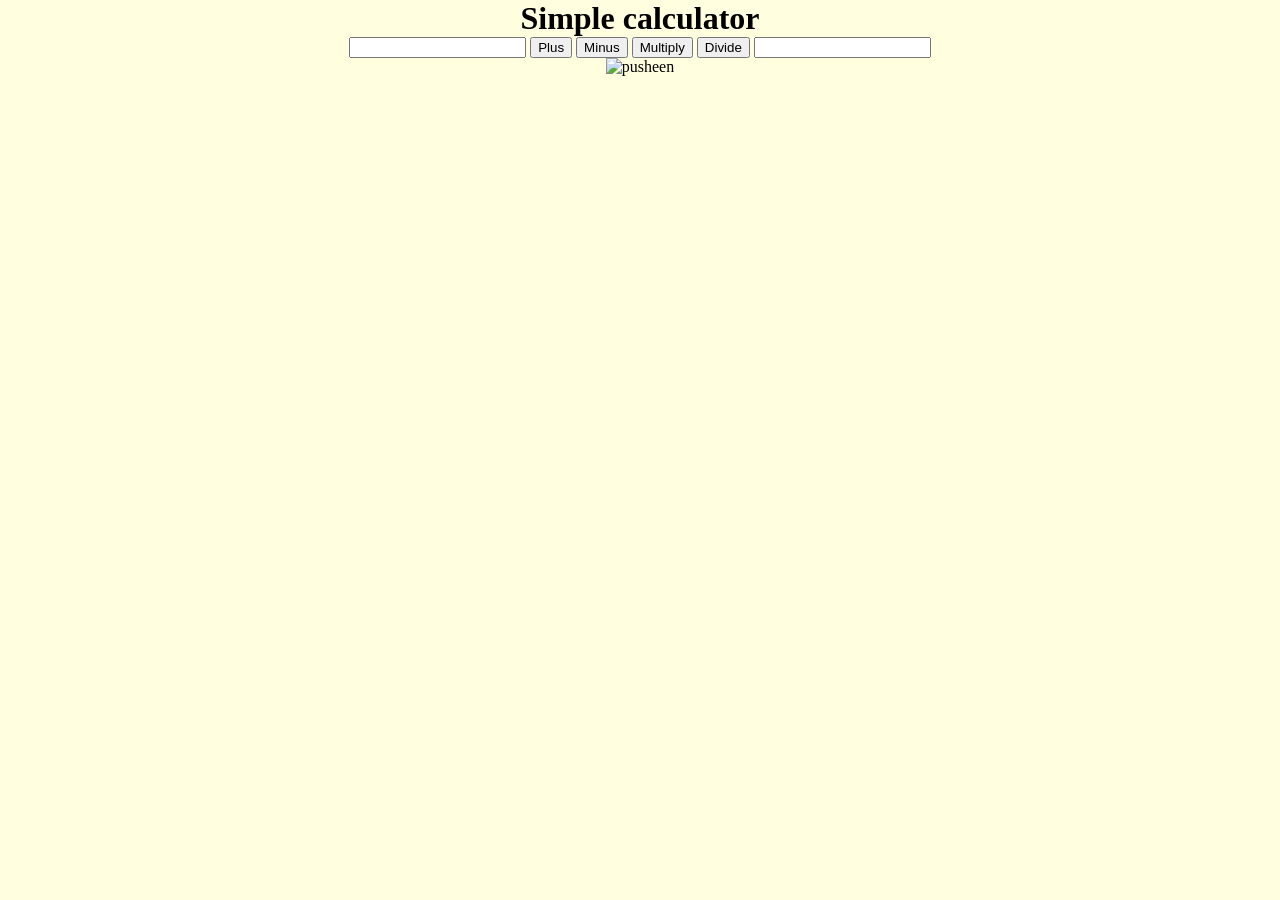
==== index.html @ 592f22f9 "Add files via upload" ====
<!DOCTYPE html>
<html lang="en">
<head>
    <meta charset="UTF-8">
    <meta http-equiv="X-UA-Compatible" content="IE=edge">
    <meta name="viewport" content="width=device-width, initial-scale=1.0">
    <title>Document</title>
    <link rel="stylesheet" href="style.css">
</head>
<body>
    <h1>Simple calculator</h1>

    <div>
        <input type="number" class="js-teksts1">
        <button class="js-plus">Plus</button>
        <button class="js-minus">Minus</button>
        <button class="js-multiply">Multiply</button>
        <button class="js-divide">Divide</button>
        <input type="number" class="js-teksts2">
    </div>
    
    <div>
        <img src="pusheen.png" alt="pusheen">
        <p class="js-result"></p>
    </div>
</body>
<script src="script.js"></script>
</html
---- style.css ----
*{
    box-sizing: border-box;
    margin: 0
}

html{
    background-color: #FFFFE0
}

body{
    display: flex;
    flex-direction: column;
    align-items: center;
}

.inputField{
    width: 400px;
    height: 100px;
    font-size: 40px;
    border-radius: 8px;
    border: 3px soild purple;
    border-radius: 8px;
    outline: none;
}
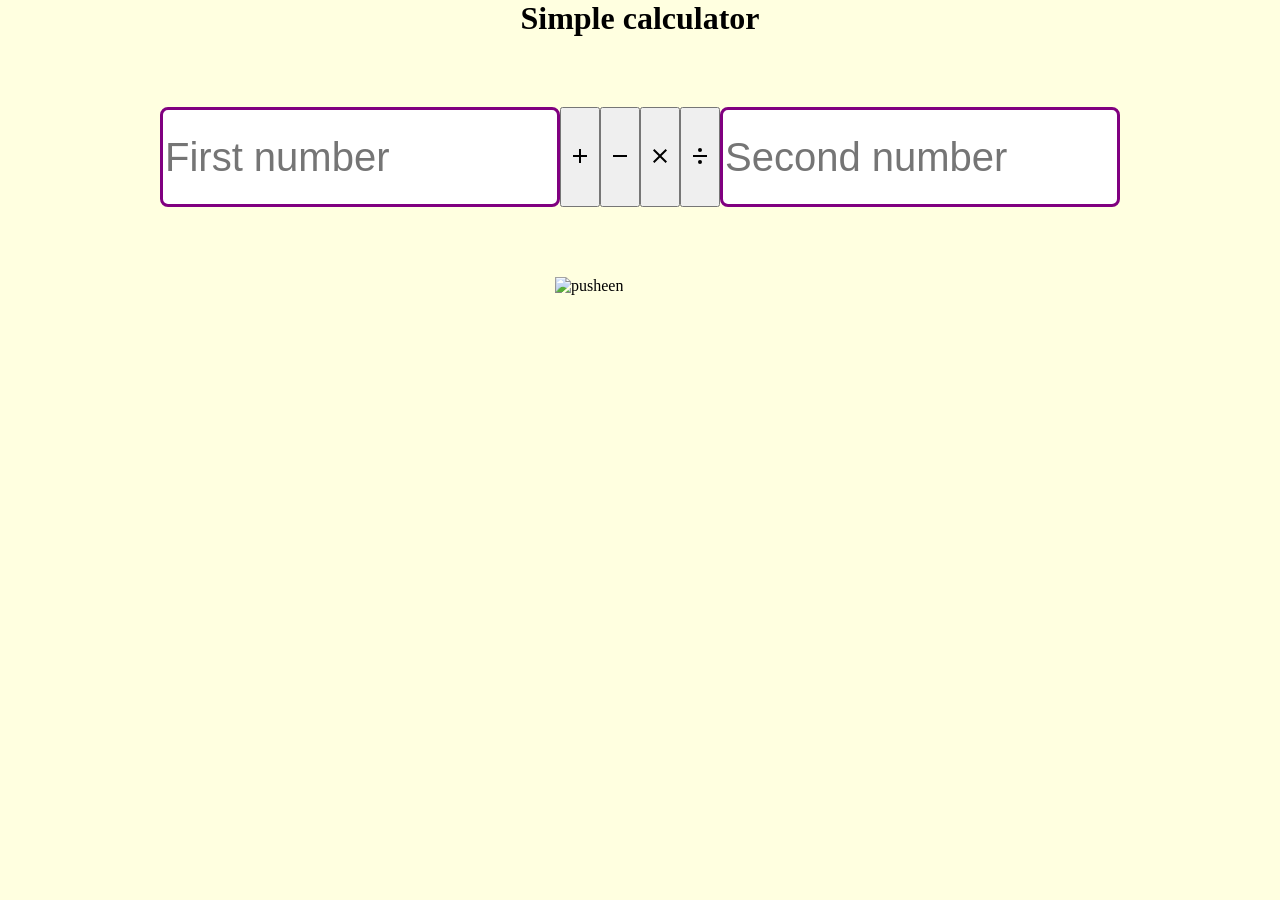
==== commit 6b6c6f69: "Add files via upload" ====
--- a/index.html
+++ b/index.html
@@ -10,19 +10,28 @@
 <body>
     <h1>Simple calculator</h1>
 
-    <div>
-        <input type="number" class="js-teksts1">
-        <button class="js-plus">Plus</button>
-        <button class="js-minus">Minus</button>
-        <button class="js-multiply">Multiply</button>
-        <button class="js-divide">Divide</button>
-        <input type="number" class="js-teksts2">
+    <div class="action_container">
+        <input type="number" class="js-teksts1 inputField"  
+        placeholder="First number">
+        <button class="js-plus">
+            <svg xmlns="http://www.w3.org/2000/svg" width="24" height="24" viewBox="0 0 24 24"><path fill="currentColor" d="M19 12.998h-6v6h-2v-6H5v-2h6v-6h2v6h6z"/></svg>
+        </button>
+        <button class="js-minus">
+            <svg xmlns="http://www.w3.org/2000/svg" width="24" height="24" viewBox="0 0 24 24"><path fill="currentColor" d="M19 12.998H5v-2h14z"/></svg>
+        </button>
+        <button class="js-multiply">
+            <svg xmlns="http://www.w3.org/2000/svg" width="24" height="24" viewBox="0 0 24 24"><path fill="currentColor" d="M19 6.41L17.59 5L12 10.59L6.41 5L5 6.41L10.59 12L5 17.59L6.41 19L12 13.41L17.59 19L19 17.59L13.41 12L19 6.41Z"/></svg>
+        </button>
+        <button class="js-divide">
+            <svg xmlns="http://www.w3.org/2000/svg" width="24" height="24" viewBox="0 0 24 24"><path fill="currentColor" d="M5 11h14v2H5zm7.002-7a2 2 0 1 0-.004 4a2 2 0 0 0 .004-4zm0 12a2 2 0 1 0-.004 4a2 2 0 0 0 .004-4z"/></svg>
+        </button>
+        <input type="number" class="js-teksts2 inputField" placeholder="Second number">
     </div>
     
-    <div>
-        <img src="pusheen.png" alt="pusheen">
-        <p class="js-result"></p>
+    <div class="result_container">
+        <img src="pusheen.png" alt="pusheen" class="image">
+        <p class="result_text js-result"></p>
     </div>
 </body>
 <script src="script.js"></script>
-</html+</html>
--- a/style.css
+++ b/style.css
@@ -11,14 +11,48 @@
     display: flex;
     flex-direction: column;
     align-items: center;
+    gap: 70px;
 }
 
 .inputField{
     width: 400px;
     height: 100px;
     font-size: 40px;
-    border-radius: 8px;
-    border: 3px soild purple;
+    border: 3px solid purple;
     border-radius: 8px;
     outline: none;
-}+}
+
+.image{
+    width: 200px;
+}
+
+.action_button{
+    height: 100px;
+    width: 100px;
+    display: flex;
+    align-items: center;
+    justify-content: center;
+    background-color: transparent;
+    border: none;
+    cursor: pointer;
+}
+
+.action_button:hover{
+    color: purple;
+    transition: 0.3s;
+
+}
+
+.action_container{
+    display: flex;
+}
+
+.result_container{
+    
+}
+
+.result_text{
+    font-size: 40px;
+    width: 170px;
+}
